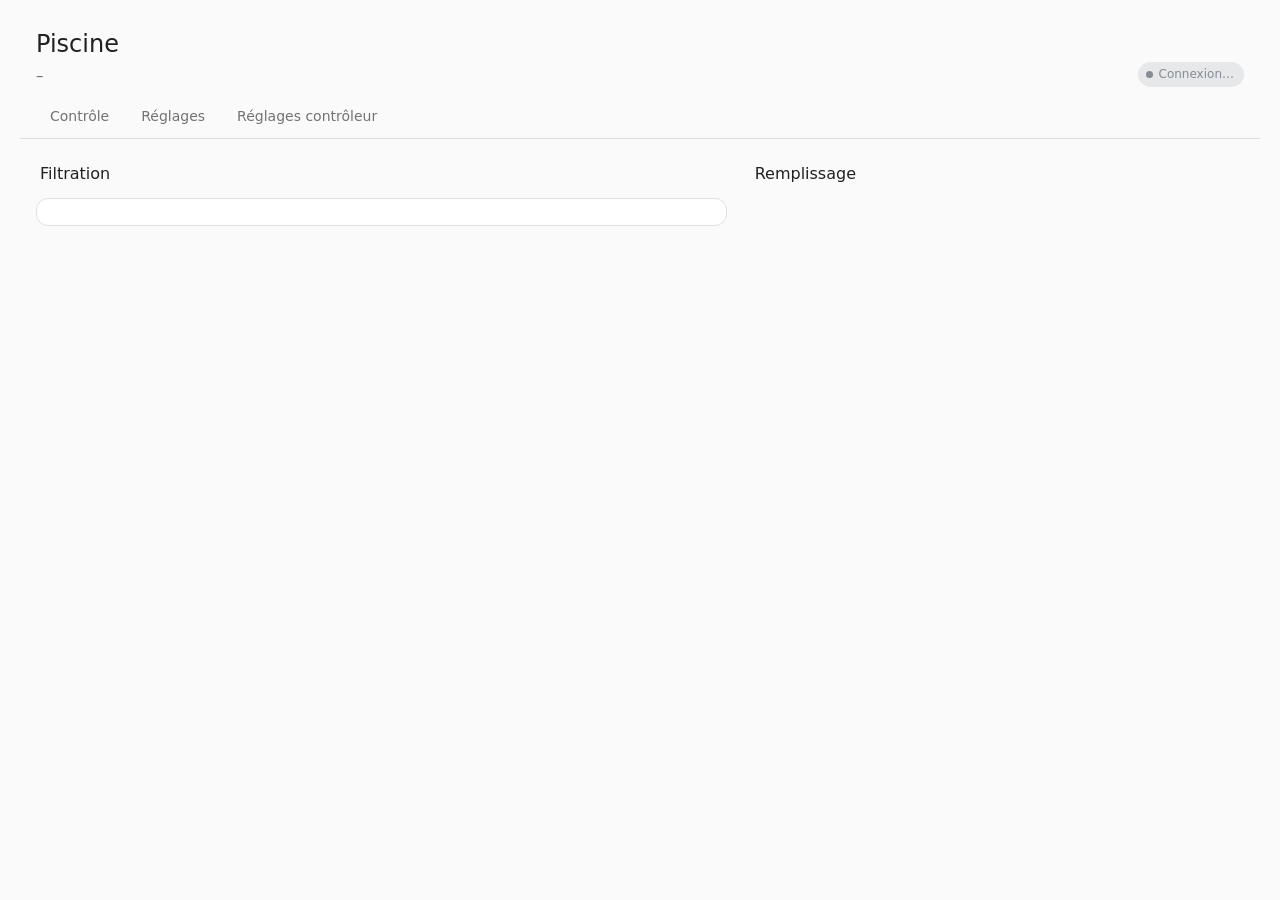
==== webui/index.html @ 33eef7d8 "Merge pull request #48 from davidterranova/feat/three-tabs" ====
<!doctype html>
<html lang="fr">
<head>
  <meta charset="utf-8">
  <meta name="viewport" content="width=device-width, initial-scale=1">
  <meta name="color-scheme" content="light dark">
  <link rel="icon" href="data:,">
  <title>Piscine</title>
  <link rel="stylesheet" href="app.css">
  <!-- The Home Assistant card (home-assistant/piscine-card.js, linked here), unchanged; app.js feeds it
       a hass object built from /events. -->
  <script src="piscine-card.js"></script>
  <script type="module" src="app.js"></script>
</head>
<body>
  <header class="top">
    <div class="title">
      <h1>Piscine</h1>
      <p id="subtitle" class="num">–</p>
    </div>
    <span class="chip" id="conn">Connexion…</span>
  </header>
  <nav class="tabs" role="tablist">
    <a role="tab" href="#controle" data-tab="controle" data-icon="pump">Contrôle</a>
    <a role="tab" href="#reglages" data-tab="reglages" data-icon="tune-vertical">Réglages</a>
    <a role="tab" href="#reglages-controleur" data-tab="reglages-controleur" data-icon="chip">Réglages contrôleur</a>
  </nav>

  <!-- Setup wizard (setup.js): the page while Setup State isn't `configured`, one step per missing item -->
  <div class="wizard" id="wizard" hidden>
    <header class="wz-top">
      <div><h1>Piscine</h1><p id="wzSub"></p></div>
      <span class="chip" id="wzChip"></span>
    </header>
    <ol class="wz-steps" id="wzSteps"></ol>
    <p class="wz-state" id="wzState"></p>
    <div class="card">
      <h2 id="wzTitle"></h2>
      <div class="body wz-body"><div id="wzBody" class="wz-body"></div><div id="wzWifi" class="wz-wifi" hidden></div></div>
    </div>
    <div class="wz-nav" id="wzNav"></div>
  </div>

  <main>
    <div class="alerts" id="alerts"></div>
    <div class="alerts" id="setupAlerts"></div>
    <!-- ============================================================ Contrôle -->
    <!-- Filtration (piscine-card's panel) and Remplissage, side by side from 1000px, Remplissage below on a phone -->
    <section id="tab-controle" class="cols control" role="tabpanel">
      <div class="stack">
        <h2 class="heading" data-icon="pump">Filtration</h2>
        <div class="card panel-host" id="cardHost"></div>
      </div>
      <div class="stack" id="waterStack">
        <h2 class="heading" data-icon="water">Remplissage</h2>
        <!-- piscine-card's water variant (app.js) on the controller's own record: today, 30 days, 12 months -->
        <div id="waterHost"></div>
      </div>
    </section>

    <!-- ============================================================ Réglages -->
    <section id="tab-reglages" class="cols settings" role="tabpanel" hidden>
      <!-- Read in this order: Plan du jour, Capteurs internes, Filtration et hors gel, 7 derniers jours. From 1000px,
           two independent columns (so a tall card on one side leaves no gap on the other), the first two on the left;
           below that the columns dissolve and o1..o4 keep the order. -->
      <div class="stack">
        <div class="card o1">
          <h2 data-icon="calendar-clock">Plan du jour</h2>
          <div class="body"><div class="rows" id="planRows"></div></div>
        </div>
        <div class="card o2">
          <h2 data-icon="chip">Capteurs internes</h2>
          <div class="body"><div class="rows" id="deviceRows"></div></div>
        </div>
      </div>

      <div class="stack">
        <!-- Filtration et hors gel: piscine-card's settings variant (app.js), the same rows as in Home Assistant's
             card (Réglages) -->
        <div id="settingsHost"></div>
        <div class="card o4">
          <h2 data-icon="calendar-check">7 derniers jours</h2>
          <div class="body"><div class="days" id="days"></div></div>
        </div>
      </div>
    </section>

    <!-- ============================================================ Réglages contrôleur -->
    <section id="tab-reglages-controleur" class="cols controller" role="tabpanel" hidden>
      <!-- Left column: Wi-Fi, then the pool's own settings (setup.js: Position, Sondes). On a wide screen
           it spans both rows of the right one (Firmware, then Accès, Home Assistant, Réinitialiser, Journal). -->
      <div class="stack col span-rows">
      <!-- Wi-Fi: from wifi-setup.yaml; app.js hides it on a firmware without those entities. -->
      <div class="stack" id="wifiStack">
      <h2 class="heading" data-icon="wifi">Wi-Fi</h2>
      <div class="card">
        <h2 data-icon="wifi">Connexion <span class="chip" id="wifiChip"></span></h2>
        <div class="body">
          <div class="wifi-hero" id="wifiHero"></div>
          <div class="rows" id="wifiRows"></div>
        </div>
      </div>

      <div class="card">
        <h2 data-icon="wifi-arrow-right">Rejoindre un réseau</h2>
        <div class="body">
          <div class="nets" id="nets"></div>
          <form class="join" id="joinForm" autocomplete="off">
            <label>Réseau <input id="joinSsid" maxlength="32" required autocomplete="off" spellcheck="false" autocapitalize="off"></label>
            <label>Mot de passe
              <span class="pw"><input id="joinPw" type="password" maxlength="64" autocomplete="new-password">
                <button type="button" class="btn" id="pwShow" title="Afficher" aria-label="Afficher le mot de passe" data-icon="eye"></button></span>
            </label>
            <p class="hint" id="joinHint"></p>
            <button class="btn fill" id="joinBtn">Se connecter</button>
          </form>
        </div>
      </div>
      </div>

      <!-- Position and Sondes (setup.js, device-settings.yaml): the wizard's steps 3 and 4, at hand -->
      <div class="stack" id="posStack" hidden>
        <h2 class="heading" data-icon="map-marker-outline">Position</h2>
        <div class="card">
          <h2 data-icon="white-balance-sunny">Soleil et heure locale</h2>
          <div class="body" id="posBody"></div>
        </div>
      </div>
      <div class="stack" id="probeStack" hidden>
        <h2 class="heading" data-icon="thermometer-lines">Sondes</h2>
        <div class="card">
          <h2 data-icon="thermometer">Rôle de chaque sonde</h2>
          <div class="body" id="probeBody"></div>
        </div>
      </div>
      </div>

      <!-- Firmware: the version it runs, ESPHome's, and its updates (the controller's own update entity, updates.yaml) -->
      <div class="stack">
        <h2 class="heading" data-icon="chip">Firmware</h2>
        <div class="card">
          <h2 data-icon="tag-outline">Version</h2>
          <div class="body"><div class="rows" id="fwRows"></div></div>
        </div>
      </div>

      <!-- Accès, Home Assistant, Réinitialiser (setup.js, device-settings.yaml), then the Journal: below Firmware -->
      <div class="stack col">
        <div class="stack" id="accStack" hidden>
          <h2 class="heading" data-icon="shield-key-outline">Accès</h2>
          <div class="card">
            <h2 data-icon="lock">Mots de passe</h2>
            <div class="body" id="accBody"></div>
          </div>
        </div>
        <div class="stack" id="haStack" hidden>
          <h2 class="heading" data-icon="home-assistant">Home Assistant</h2>
          <div class="card">
            <h2 data-icon="key-variant">Clé de chiffrement</h2>
            <div class="body" id="haBody"></div>
          </div>
        </div>
        <div class="stack" id="resetStack" hidden>
          <h2 class="heading" data-icon="restore">Réinitialiser</h2>
          <div class="card">
            <h2 data-icon="restart-alert">Réglages d'usine</h2>
            <div class="body" id="resetBody"></div>
          </div>
        </div>
        <!-- Journal: what the controller logs while this page is open (app.js), last: the right column is the shorter -->
        <div class="stack">
          <h2 class="heading" data-icon="console">Journal</h2>
          <div class="card">
            <h2>Messages du contrôleur <span class="chip" id="logCount">0 ligne</span></h2>
            <div class="logbar">
              <div class="seg" id="logSeg" role="radiogroup" aria-label="Niveau">
                <button role="radio" data-f="all" aria-checked="true">Tout</button>
                <button role="radio" data-f="warn" aria-checked="false">Avertissements</button>
                <button role="radio" data-f="error" aria-checked="false">Erreurs</button>
              </div>
              <span class="grow"></span>
              <button class="btn" id="logPause" title="Pause" aria-label="Pause" data-icon="pause"></button>
              <button class="btn" id="logClear" title="Vider" aria-label="Vider" data-icon="delete-outline"></button>
            </div>
            <div class="log" id="log" role="log" aria-live="off"></div>
          </div>
        </div>
      </div>
    </section>
  </main>
  <div class="toast" id="toast" role="status"></div>
</body>
</html>
---- webui/app.css ----
/*
 * Shell of the controller's page. Colours are Home Assistant's default theme (the variables HA cards,
 * piscine-card included, read) plus piscine-card's own palette, so the card and the shell around it
 * match in light and dark mode.
 */
:root {
  color-scheme: light dark;
  --primary-color: #03a9f4;
  --primary-background-color: #fafafa;
  --card-background-color: #fff;
  --primary-text-color: #212121;
  --secondary-text-color: #727272;
  --divider-color: rgba(0, 0, 0, .12);
  --ha-card-border-radius: 12px;
  --ha-card-border-color: #e0e0e0;
  /* piscine-card's palette (light) */
  --acc: #0e86c4; --acc-soft: rgba(14, 134, 196, .14); --on-acc: #fff;
  --amber: #c98500; --amber-soft: rgba(227, 154, 6, .17);
  --cool: #2a72cf; --cool-soft: rgba(42, 114, 207, .13);
  --danger: #cc3a2f; --danger-soft: rgba(204, 58, 47, .12);
  --ok: #2e7d32; --ok-soft: rgba(46, 125, 50, .13);
  --idle: #858c94; --idle-soft: rgba(133, 140, 148, .17);
  --raised: rgba(127, 135, 145, .12); --line: rgba(127, 135, 145, .28);
  --shadow: 0 1px 2px rgba(20, 24, 30, .08);
}
@media (prefers-color-scheme: dark) {
  :root {
    --primary-background-color: #111111;
    --card-background-color: #1c1c1c;
    --primary-text-color: #e1e1e1;
    --secondary-text-color: #9b9b9b;
    --divider-color: rgba(225, 225, 225, .12);
    --ha-card-border-color: rgba(225, 225, 225, .12);
    --acc: #3fb0ec; --acc-soft: rgba(63, 176, 236, .18); --on-acc: #06202e;
    --amber: #f0b03a; --amber-soft: rgba(240, 176, 58, .17);
    --cool: #5f9dee; --cool-soft: rgba(95, 157, 238, .17);
    --danger: #ff6b60; --danger-soft: rgba(255, 107, 96, .15);
    --ok: #66bb6a; --ok-soft: rgba(102, 187, 106, .15);
    --idle: #8f969e; --idle-soft: rgba(143, 150, 158, .17);
    --raised: rgba(255, 255, 255, .07); --line: rgba(255, 255, 255, .12);
    --shadow: 0 1px 2px rgba(0, 0, 0, .35);
  }
}

* { box-sizing: border-box; }
[hidden] { display: none !important; }
html { -webkit-text-size-adjust: 100%; }
body {
  margin: 0; min-height: 100vh;
  background: var(--primary-background-color); color: var(--primary-text-color);
  font: 14px/1.4 Roboto, system-ui, -apple-system, "Segoe UI", Helvetica, Arial, sans-serif;
}
button, input, select { font: inherit; color: inherit; }
button:focus-visible, a:focus-visible, input:focus-visible, select:focus-visible { outline: 2px solid var(--acc); outline-offset: 2px; }
svg { display: block; fill: currentColor; }
.num { font-variant-numeric: tabular-nums; }
.muted { color: var(--secondary-text-color); }

/* ---------- header + tabs */
.top { max-width: 1240px; margin: 0 auto; padding: 28px 16px 8px; display: flex; align-items: flex-end; gap: 12px; }
.top .title { flex: 1; min-width: 0; }
.top h1 { margin: 0; font-size: 24px; font-weight: 400; }
.top p { margin: 4px 0 0; color: var(--secondary-text-color); font-size: 15px; }
.chip { display: inline-flex; align-items: center; gap: 6px; font-size: 12px; font-weight: 500; padding: 4px 10px 4px 8px;
  border-radius: 14px; background: var(--idle-soft); color: var(--idle); white-space: nowrap; }
.chip::before { content: ""; width: 7px; height: 7px; border-radius: 50%; background: currentColor; }
.chip.ok { background: var(--ok-soft); color: var(--ok); }
.chip.bad { background: var(--danger-soft); color: var(--danger); }
.chip.warn { background: var(--amber-soft); color: var(--amber); }

.tabs { max-width: 1240px; margin: 0 auto; padding: 0 16px; display: flex; gap: 4px; border-bottom: 1px solid var(--divider-color); }
.tabs a { position: relative; display: flex; align-items: center; gap: 8px; padding: 12px 14px; color: var(--secondary-text-color);
  text-decoration: none; font-weight: 500; font-size: 14px; }
.tabs a svg { width: 20px; height: 20px; }
/* three tabs on a phone: the words alone, tighter, and a scroll rather than a cut if a font runs wider */
@media (max-width: 479px) { .tabs { overflow-x: auto; scrollbar-width: none; gap: 0; } .tabs a { padding: 12px 10px; } .tabs a svg { display: none; } }
.tabs a[aria-selected="true"] { color: var(--acc); }
.tabs a[aria-selected="true"]::after { content: ""; position: absolute; left: 8px; right: 8px; bottom: -1px; height: 2px; border-radius: 2px 2px 0 0; background: var(--acc); }

main { max-width: 1240px; margin: 0 auto; padding: 16px 16px 40px; }

/* ---------- layout */
.cols { display: grid; gap: 16px 24px; grid-template-columns: minmax(0, 1fr); align-items: start; }
@media (min-width: 1000px) {
  /* Contrôle: Filtration, then Remplissage on its right */
  .cols.control { grid-template-columns: minmax(0, 7fr) minmax(0, 5fr); }
  .cols.settings, .cols.controller { grid-template-columns: repeat(2, minmax(0, 1fr)); }
  .span-2 { grid-column: 1 / -1; }
  /* Réglages contrôleur: the right column's second stack starts under Firmware, whatever the left one's height */
  .cols.controller { grid-template-rows: auto 1fr; }
  .span-rows { grid-row: span 2; }
}
.stack { display: flex; flex-direction: column; gap: 8px; min-width: 0; }
.stack.col { gap: 16px; }
.cols.settings > .stack { gap: 16px; }
@media (max-width: 999px) {
  /* One column: the two stacks dissolve into the grid, which orders the cards for reading. */
  .cols.settings > .stack { display: contents; }
  .o1 { order: 1; } .o2 { order: 2; } .o3 { order: 3; } .o4 { order: 4; }
}
.heading { display: flex; align-items: center; gap: 8px; margin: 8px 4px 4px; font-size: 16px; font-weight: 400; }
.heading svg { width: 20px; height: 20px; }
.heading.sub { font-size: 14px; color: var(--secondary-text-color); margin-top: 12px; }
.heading .end { margin-left: auto; font-size: 12px; color: var(--secondary-text-color); font-weight: 400; }

/* ---------- ha-card look */
.card { background: var(--card-background-color); border: 1px solid var(--ha-card-border-color); border-radius: var(--ha-card-border-radius); min-width: 0; }
.card.pad { padding: 16px; }
.card > h2 { margin: 0; padding: 16px 16px 4px; font-size: 20px; font-weight: 400; display: flex; align-items: center; gap: 10px; }
.card > h2 .chip { margin-left: auto; }
.card .body { padding: 8px 16px 16px; }
.card .hint { margin: 0 0 8px; font-size: 12px; color: var(--secondary-text-color); }

/* ---------- entity rows (HA entities card) */
.rows { display: flex; flex-direction: column; }
.erow { display: flex; align-items: center; gap: 14px; min-height: 48px; padding: 4px 0; }
.erow .ic { width: 40px; height: 40px; flex: none; display: grid; place-items: center; color: var(--secondary-text-color); }
.erow .ic svg { width: 24px; height: 24px; }
.erow.problem .ic { color: var(--danger); }
/* names and descriptions wrap rather than being cut, as in piscine-card's settings variant */
.erow .name { flex: 1; min-width: 0; overflow-wrap: anywhere; }
.erow .name span { display: block; }
.erow .name small { display: block; font-size: 12px; line-height: 1.35; color: var(--secondary-text-color); margin-top: 1px; }
/* Firmware › Mise à jour: the controller's (or GitHub's) verdict, and its link */
.erow .name small.fw-up, .erow .name small a { color: var(--acc); }
.erow .name small.fw-ok { color: var(--ok); }
.erow .name small.fw-err { color: var(--danger); }
.erow .name small a { font-weight: 500; text-decoration: none; }
.erow .val { text-align: right; white-space: nowrap; }
.erow .val.bad { color: var(--danger); font-weight: 500; }
.erow .val.good { color: var(--secondary-text-color); }
.erow .ctl { display: flex; align-items: center; gap: 10px; flex: 0 1 260px; min-width: 150px; }
.erow .ctl input[type=range] { flex: 1; min-width: 0; accent-color: var(--acc); }
.erow .ctl .v { min-width: 64px; text-align: right; white-space: nowrap; }
.erow.dirty .ctl .v { color: var(--amber); font-weight: 500; }
/* a segmented control in a row (Firmware: Auto Update, Update Check Interval): each option at its own width */
.erow .ctl:has(.seg) { flex: 0 0 auto; min-width: 0; justify-content: flex-end; }
.erow .ctl .seg { grid-auto-columns: max-content; }
.sep { height: 1px; background: var(--divider-color); margin: 6px 0; }
.sect { margin: 12px 0 2px; font-size: 12px; font-weight: 500; letter-spacing: .06em; text-transform: uppercase; color: var(--secondary-text-color); }

.btn { height: 36px; padding: 0 16px; border-radius: 18px; border: 0; cursor: pointer; font-weight: 500; font-size: 14px;
  background: transparent; color: var(--acc); white-space: nowrap; }
.btn:hover { background: var(--acc-soft); }
.btn.fill { background: var(--acc); color: var(--on-acc); }
.btn.fill:hover { filter: brightness(1.08); }
.btn:disabled { opacity: .45; cursor: not-allowed; background: transparent; }
.btn.fill:disabled { background: var(--raised); color: var(--secondary-text-color); }
.btn.busy { opacity: .6; pointer-events: none; }

.banner { display: flex; gap: 10px; align-items: center; border-radius: 12px; padding: 10px 12px; font-size: 13px; font-weight: 500;
  background: var(--amber-soft); color: var(--amber); margin: 4px 0 8px; }
.banner svg { width: 20px; height: 20px; flex: none; }
.banner span { flex: 1; }

/* ---------- segmented control (same as the card's .seg) */
.seg { display: inline-grid; grid-auto-flow: column; grid-auto-columns: minmax(0, 1fr); gap: 4px; background: var(--raised); border-radius: 11px; padding: 3px; }
.seg button { height: 30px; border: 0; border-radius: 8px; background: transparent; color: var(--secondary-text-color); font-weight: 500; font-size: 13px; padding: 0 12px; cursor: pointer; white-space: nowrap; }
.seg button[aria-checked="true"] { background: var(--card-background-color); color: var(--primary-text-color); box-shadow: var(--shadow); }

/* ---------- last 7 days */
.days { display: flex; flex-direction: column; gap: 4px; }
.day { display: grid; grid-template-columns: 84px minmax(0, 1fr) 48px 84px; align-items: center; gap: 10px; min-height: 30px; font-size: 14px; }
.day.head { min-height: 0; font-size: 12px; color: var(--secondary-text-color); }
.day .w { text-align: right; white-space: nowrap; }
.day .lbl { color: var(--secondary-text-color); white-space: nowrap; }
.day.today .lbl { color: var(--primary-text-color); font-weight: 500; }
.day .bar { position: relative; height: 10px; border-radius: 5px; background: var(--raised); }
.day .bar i { position: absolute; left: 0; top: 0; bottom: 0; border-radius: 5px; background: var(--acc); }
.day.today .bar i { opacity: .55; }
.day.short .bar i { background: var(--amber); }
.day .bar b { position: absolute; top: -4px; bottom: -4px; width: 2px; margin-left: -1px; border-radius: 1px; background: var(--primary-text-color); }
.day .v { text-align: right; }
.day.missing .v, .day.missing .lbl { color: var(--secondary-text-color); font-style: italic; }
.days .foot { margin: 8px 0 0; font-size: 12px; color: var(--secondary-text-color); }

/* ---------- alerts above the tabs' content */
.alerts:empty { display: none; }
.alerts { display: flex; flex-direction: column; gap: 8px; margin-bottom: 16px; }
.alerts .banner { margin: 0; flex-wrap: wrap; }
.alerts .banner span { min-width: 220px; }
.alerts .banner .btn { margin-left: auto; }
.alerts .banner.info { background: var(--cool-soft); color: var(--cool); }

/* ---------- Wi-Fi */
.wifi-hero { display: flex; align-items: center; gap: 14px; padding: 4px 0 8px; }
.wifi-hero .ic { width: 48px; height: 48px; flex: none; display: grid; place-items: center; border-radius: 50%; background: var(--acc-soft); color: var(--acc); }
.wifi-hero .ic svg { width: 28px; height: 28px; }
.wifi-hero.hotspot .ic { background: var(--amber-soft); color: var(--amber); }
.wifi-hero.connecting .ic { background: var(--idle-soft); color: var(--idle); }
.wifi-hero b { display: block; font-size: 16px; font-weight: 500; }
.wifi-hero small { display: block; color: var(--secondary-text-color); font-size: 13px; }
.nets { display: flex; flex-direction: column; }
.net { display: flex; align-items: center; gap: 14px; min-height: 44px; padding: 2px 8px 2px 0; border: 0; border-radius: 10px; background: none;
  text-align: left; cursor: pointer; }
.net:hover { background: var(--raised); }
.net .ic { width: 40px; flex: none; display: grid; place-items: center; color: var(--secondary-text-color); }
.net .ic svg { width: 22px; height: 22px; }
.net .ssid { flex: 1; min-width: 0; overflow: hidden; text-overflow: ellipsis; white-space: nowrap; }
.net .tag { font-size: 12px; color: var(--ok); font-weight: 500; }
.net .dbm { font-size: 12px; color: var(--secondary-text-color); }
.net[aria-current="true"] .ssid { font-weight: 500; }
.join { display: grid; gap: 10px; margin-top: 10px; padding-left: 54px; }
.join label { display: grid; gap: 4px; font-size: 12px; color: var(--secondary-text-color); }
.join input, .form input, .form select { height: 40px; padding: 0 12px; border: 1px solid var(--line); border-radius: 10px; background: var(--card-background-color);
  color: var(--primary-text-color); font-size: 14px; min-width: 0; }
.join .pw { display: flex; gap: 6px; }
.join .pw input { flex: 1; }
.join .hint { margin: 0; }
.join .btn.fill { justify-self: start; }

/* ---------- setup (setup.js): forms, probes, the Contrôleur sections, the wizard */
.mono { font-family: ui-monospace, SFMono-Regular, Menlo, Consolas, monospace; }
.bad { color: var(--danger); }
.form { display: grid; gap: 10px; }
.form label { display: grid; gap: 4px; font-size: 12px; color: var(--secondary-text-color); }
.form input, .form select { width: 100%; }
.form input.mono { font-size: 13px; }
.form .two { display: grid; grid-template-columns: repeat(2, minmax(0, 1fr)); gap: 10px; }
.form .pw { display: flex; gap: 6px; }
.form .pw input { flex: 1; }
.card .form .hint, .wz-body .hint, .inl .hint { margin: 0; }
.hint.okl { color: var(--ok); }
.hint.warnl { color: var(--amber); }
.rowbtns { display: flex; flex-wrap: wrap; gap: 8px; align-items: center; }
.btn.line { border: 1px solid var(--line); display: inline-flex; align-items: center; gap: 6px; }
.btn.line svg { width: 18px; height: 18px; }
.btn.danger { color: var(--danger); }
.btn.danger:hover { background: var(--danger-soft); }
.btn.fill.danger { background: var(--danger); color: #fff; }
.linkbtn { border: 0; background: none; padding: 4px 0; color: var(--acc); font-weight: 500; font-size: 13px; cursor: pointer; justify-self: start; text-align: left; }
.linkbtn:disabled { opacity: .45; cursor: not-allowed; }
.stag { display: inline-block; margin-left: 8px; font-size: 11px; font-weight: 500; padding: 1px 8px; border-radius: 10px;
  background: var(--ok-soft); color: var(--ok); vertical-align: 1px; white-space: nowrap; }
.stag.bad { background: var(--danger-soft); color: var(--danger); }
.erow .name .stag { display: inline-block; }
.erow + .hint { margin-top: 8px; }
.erow .val.warn { color: var(--amber); font-weight: 500; }
.erow > .btn.line { flex: none; }
.inl { background: var(--raised); border-radius: 12px; padding: 12px; margin: 4px 0 10px; display: grid; gap: 10px; }
.inl .form input, .inl .form select { background: var(--card-background-color); }
.keyslot { display: grid; gap: 10px; }
.posnote { font-size: 12px; color: var(--secondary-text-color); margin: 10px 0 0; }
.dangerbox { background: var(--danger-soft); border-radius: 12px; padding: 12px; display: grid; gap: 8px; font-size: 13px; margin: 4px 0 6px; }
.dangerbox b { color: var(--danger); font-weight: 500; font-size: 14px; }
.dangerbox p { margin: 0; }
.dangerbox ul { margin: 0; padding-left: 18px; }
.dangerbox .rowbtns { justify-content: flex-end; }
.probes { display: flex; flex-direction: column; }
.probe { display: grid; grid-template-columns: 32px minmax(0, 1fr) auto; align-items: center; gap: 6px 10px; min-height: 56px; padding: 4px 0;
  border-bottom: 1px solid var(--divider-color); }
.probe:last-child { border-bottom: 0; }
.probe .ic { display: grid; place-items: center; color: var(--secondary-text-color); }
.probe .ic svg { width: 22px; height: 22px; }
.probe .t { font-size: 16px; font-weight: 500; }
.probe small { display: block; font-size: 11px; color: var(--secondary-text-color); overflow-wrap: anywhere; }
.probe .trend { color: var(--amber); font-weight: 500; font-size: 12px; margin-left: 6px; }
.probe select { height: 38px; border: 1px solid var(--line); border-radius: 10px; background: var(--card-background-color); color: var(--primary-text-color);
  font-size: 14px; padding: 0 6px; max-width: 150px; }
.probe.has select { border-color: var(--acc); color: var(--acc); font-weight: 500; }
.probes + .hint { margin-top: 8px; }
.scan { display: flex; align-items: center; gap: 10px; color: var(--secondary-text-color); font-size: 13px; min-height: 56px; }
.scan .ic svg { width: 22px; height: 22px; }
.prog { height: 6px; border-radius: 3px; background: var(--line); overflow: hidden; }
.prog i { display: block; height: 100%; background: var(--acc); border-radius: 3px; }
.prog.ind i { width: 35%; animation: indet 1.1s ease-in-out infinite; }
@keyframes indet { 0% { transform: translateX(-100%); } 100% { transform: translateX(290%); } }

/* the wizard: in place of the page (header, tabs and main hidden) while Setup State isn't `configured` */
body.setup > .top, body.setup > .tabs, body.setup > main { display: none; }
.wizard { max-width: 600px; margin: 0 auto; padding: 28px 16px 40px; display: flex; flex-direction: column; gap: 14px; }
.wz-top { display: flex; align-items: flex-end; gap: 12px; }
.wz-top > div { flex: 1; min-width: 0; }
.wz-top h1 { margin: 0; font-size: 24px; font-weight: 400; }
.wz-top p { margin: 4px 0 0; color: var(--secondary-text-color); font-size: 14px; }
.wz-steps { list-style: none; margin: 0; padding: 0; display: grid; grid-template-columns: repeat(5, minmax(0, 1fr)); gap: 4px; }
.wz-steps li { display: flex; flex-direction: column; align-items: center; gap: 4px; font-size: 11px; line-height: 1.2; color: var(--secondary-text-color);
  text-align: center; position: relative; }
.wz-steps li::before { content: ""; position: absolute; top: 13px; left: -50%; right: 50%; height: 2px; background: var(--line); }
.wz-steps li:first-child::before { display: none; }
.wz-steps li.done::before, .wz-steps li.cur::before { background: var(--acc); }
/* the soft tints are translucent: laid on the page's own colour, so the line behind doesn't show through */
.wz-steps .n { position: relative; width: 28px; height: 28px; border-radius: 50%; display: grid; place-items: center;
  background: linear-gradient(var(--raised), var(--raised)) var(--primary-background-color);
  font-weight: 500; font-size: 13px; color: var(--secondary-text-color); border: 0; padding: 0; cursor: default; }
.wz-steps li.cur .n { background: var(--acc); color: var(--on-acc); }
.wz-steps li.cur { color: var(--primary-text-color); font-weight: 500; }
.wz-steps li.done .n { background: linear-gradient(var(--acc-soft), var(--acc-soft)) var(--primary-background-color); color: var(--acc); cursor: pointer; }
.wz-steps .n svg { width: 16px; height: 16px; }
.wz-state { margin: -4px 0 0; font-size: 12px; color: var(--secondary-text-color); text-align: center; overflow-wrap: anywhere; }
.wz-state .mono { color: var(--primary-text-color); }
.wizard .card > h2 { font-size: 19px; }
.wz-body { display: grid; gap: 12px; }
.wz-intro { margin: 0; font-size: 14px; }
.wz-hero { display: flex; align-items: center; gap: 14px; }
.wz-hero .ic { width: 48px; height: 48px; flex: none; display: grid; place-items: center; border-radius: 50%; background: var(--acc-soft); color: var(--acc); }
.wz-hero .ic svg { width: 28px; height: 28px; }
.wz-hero.idle .ic { background: var(--idle-soft); color: var(--idle); }
.wz-hero.ok .ic { background: var(--ok-soft); color: var(--ok); }
.wz-hero b { display: block; font-size: 16px; font-weight: 500; }
.wz-hero small { display: block; color: var(--secondary-text-color); font-size: 13px; }
.wz-wait { display: grid; gap: 8px; }
.wz-body ol.do { margin: 0; padding-left: 20px; display: grid; gap: 4px; font-size: 14px; }
.card ol.do { margin: 4px 0; padding-left: 20px; display: grid; gap: 4px; }
.wz-wifi { display: grid; gap: 4px; }
.wz-wifi .join { padding-left: 0; }
.wz-nav { display: flex; flex-wrap: wrap; justify-content: space-between; align-items: center; gap: 8px; }
.wz-nav .sp { flex: 1; }
.wz-nav .later { flex: 1 1 100%; justify-self: center; text-align: center; color: var(--secondary-text-color); font-weight: 400; }

/* ---------- logs */
.logbar { display: flex; align-items: center; gap: 8px; flex-wrap: wrap; padding: 0 16px 8px; }
.logbar .grow { flex: 1; }
.log { margin: 0 16px 16px; height: 320px; overflow: auto; border-radius: 8px; background: var(--raised); padding: 8px 10px;
  font: 12px/1.5 ui-monospace, SFMono-Regular, Menlo, Consolas, monospace; }
.log div { white-space: pre-wrap; word-break: break-word; }
.log .t { color: var(--secondary-text-color); margin-right: 8px; }
.log .tag { color: var(--secondary-text-color); }
.log .error { color: var(--danger); }
.log .warn { color: var(--amber); }
.log .info { color: var(--ok); }
.log .config { color: var(--cool); }
.log .debug, .log .verbose { color: var(--secondary-text-color); }
.log .none { color: var(--secondary-text-color); font-style: italic; }

/* ---------- piscine-card host */
.panel-host { padding: 14px 16px 12px; }

.toast { position: fixed; left: 50%; bottom: 22px; transform: translate(-50%, 20px); opacity: 0; pointer-events: none; z-index: 10;
  background: #1f2328; color: #f3f4f6; border-radius: 12px; padding: 11px 15px; font-size: 13px; font-weight: 500;
  max-width: calc(100vw - 32px); transition: opacity .2s, transform .2s; box-shadow: 0 6px 20px rgba(0, 0, 0, .25); }
.toast.show { opacity: 1; transform: translate(-50%, 0); }
.toast.err { background: var(--danger); color: #fff; }
@media (prefers-color-scheme: dark) { .toast { background: #e7e9ec; color: #141619; } }

@media (max-width: 520px) {
  .top { padding-top: 18px; }
  .erow { flex-wrap: wrap; }
  .erow .ctl, .erow .ctl:has(.seg) { flex: 1 1 100%; margin-left: 54px; justify-content: flex-start; }
  .join { padding-left: 0; }
}
@media (prefers-reduced-motion: reduce) { * { transition-duration: .01ms !important; } }
.btn svg { width: 20px; height: 20px; }
.btn:has(svg):not(:has(span)) { padding: 0 8px; }
.card > h2 svg { width: 24px; height: 24px; flex: none; color: var(--secondary-text-color); }
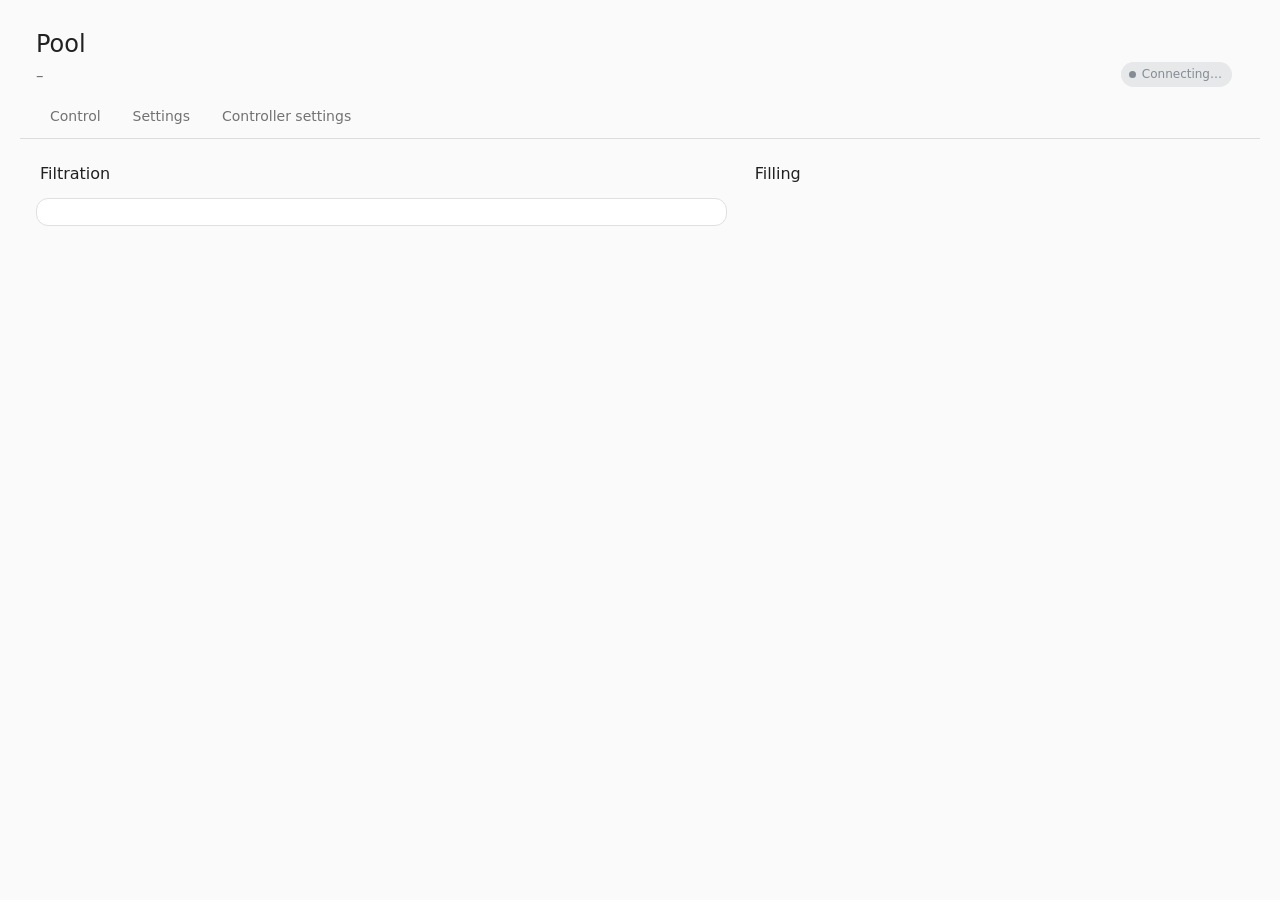
==== commit 5d46dd35: "feat(i18n): the controller's page and wizard in English, French and Spanish Every text through t() (" ====
--- a/webui/index.html
+++ b/webui/index.html
@@ -1,36 +1,56 @@
 <!doctype html>
-<html lang="fr">
+<html lang="en">
 <head>
   <meta charset="utf-8">
   <meta name="viewport" content="width=device-width, initial-scale=1">
   <meta name="color-scheme" content="light dark">
   <link rel="icon" href="data:,">
-  <title>Piscine</title>
+  <title data-i18n="page.title">Pool</title>
   <link rel="stylesheet" href="app.css">
   <!-- The Home Assistant card (home-assistant/piscine-card.js, linked here), unchanged; app.js feeds it
-       a hass object built from /events. -->
-  <script src="piscine-card.js"></script>
+       a hass object built from /events. A module, as the card imports its texts; it runs before app.js. -->
+  <script type="module" src="piscine-card.js"></script>
   <script type="module" src="app.js"></script>
 </head>
 <body>
   <header class="top">
     <div class="title">
-      <h1>Piscine</h1>
+      <h1 data-i18n="page.title">Pool</h1>
       <p id="subtitle" class="num">–</p>
     </div>
-    <span class="chip" id="conn">Connexion…</span>
+    <span class="chip" id="conn" data-i18n="page.conn.connecting">Connecting…</span>
+    <span data-langs></span>
   </header>
   <nav class="tabs" role="tablist">
-    <a role="tab" href="#controle" data-tab="controle" data-icon="pump">Contrôle</a>
-    <a role="tab" href="#reglages" data-tab="reglages" data-icon="tune-vertical">Réglages</a>
-    <a role="tab" href="#reglages-controleur" data-tab="reglages-controleur" data-icon="chip">Réglages contrôleur</a>
+    <a role="tab" href="#controle" data-tab="controle" data-icon="pump"><span data-i18n="card.tab.pump">Control</span></a>
+    <a role="tab" href="#reglages" data-tab="reglages" data-icon="tune-vertical"><span data-i18n="card.tab.settings">Settings</span></a>
+    <a role="tab" href="#reglages-controleur" data-tab="reglages-controleur" data-icon="chip"><span data-i18n="card.tab.controller">Controller settings</span></a>
   </nav>
+
+  <!-- Login screen (login.js): the page, the wizard included, while the controller asks for its Page Password -->
+  <div class="login" id="login" hidden>
+    <header class="wz-top"><div><h1 data-i18n="page.title">Pool</h1><p data-i18n="login.sub">Pool controller</p></div><span data-langs></span></header>
+    <div class="card">
+      <h2 data-icon="lock"><span data-i18n="login.title">Log in</span></h2>
+      <div class="body">
+        <form class="form" id="loginForm">
+          <label><span data-i18n="login.password">This page's password</span>
+            <span class="pw"><input id="loginPw" name="password" type="password" maxlength="64" autocomplete="current-password" required>
+              <button type="button" class="btn" id="loginEye" data-i18n-title="page.pw.show" data-i18n-aria-label="page.pw.show_aria" data-icon="eye"></button></span></label>
+          <p class="hint badl" id="loginMsg" role="alert" hidden></p>
+          <div class="rowbtns"><button class="btn fill" id="loginBtn" data-i18n="login.button">Log in</button></div>
+          <p class="hint" data-i18n="login.hint">The one chosen at setup. This browser then stays logged in; after 6 h without use, the page asks again.</p>
+        </form>
+      </div>
+    </div>
+  </div>
 
   <!-- Setup wizard (setup.js): the page while Setup State isn't `configured`, one step per missing item -->
   <div class="wizard" id="wizard" hidden>
     <header class="wz-top">
-      <div><h1>Piscine</h1><p id="wzSub"></p></div>
+      <div><h1 data-i18n="page.title">Pool</h1><p id="wzSub"></p></div>
       <span class="chip" id="wzChip"></span>
+      <span data-langs></span>
     </header>
     <ol class="wz-steps" id="wzSteps"></ol>
     <p class="wz-state" id="wzState"></p>
@@ -48,11 +68,11 @@
     <!-- Filtration (piscine-card's panel) and Remplissage, side by side from 1000px, Remplissage below on a phone -->
     <section id="tab-controle" class="cols control" role="tabpanel">
       <div class="stack">
-        <h2 class="heading" data-icon="pump">Filtration</h2>
+        <h2 class="heading" data-icon="pump"><span data-i18n="card.sec.filtration">Filtration</span></h2>
         <div class="card panel-host" id="cardHost"></div>
       </div>
       <div class="stack" id="waterStack">
-        <h2 class="heading" data-icon="water">Remplissage</h2>
+        <h2 class="heading" data-icon="water"><span data-i18n="page.fill.heading">Filling</span></h2>
         <!-- piscine-card's water variant (app.js) on the controller's own record: today, 30 days, 12 months -->
         <div id="waterHost"></div>
       </div>
@@ -65,11 +85,11 @@
            below that the columns dissolve and o1..o4 keep the order. -->
       <div class="stack">
         <div class="card o1">
-          <h2 data-icon="calendar-clock">Plan du jour</h2>
+          <h2 data-icon="calendar-clock"><span data-i18n="card.sec.plan">Today's plan</span></h2>
           <div class="body"><div class="rows" id="planRows"></div></div>
         </div>
         <div class="card o2">
-          <h2 data-icon="chip">Capteurs internes</h2>
+          <h2 data-icon="chip"><span data-i18n="page.device.title">Internal sensors</span></h2>
           <div class="body"><div class="rows" id="deviceRows"></div></div>
         </div>
       </div>
@@ -79,7 +99,7 @@
              card (Réglages) -->
         <div id="settingsHost"></div>
         <div class="card o4">
-          <h2 data-icon="calendar-check">7 derniers jours</h2>
+          <h2 data-icon="calendar-check"><span data-i18n="card.sec.days">Last 7 days</span></h2>
           <div class="body"><div class="days" id="days"></div></div>
         </div>
       </div>
@@ -87,14 +107,14 @@
 
     <!-- ============================================================ Réglages contrôleur -->
     <section id="tab-reglages-controleur" class="cols controller" role="tabpanel" hidden>
-      <!-- Left column: Wi-Fi, then the pool's own settings (setup.js: Position, Sondes). On a wide screen
+      <!-- Left column: Wi-Fi, then the pool's own settings (setup.js: Position, Sondes, Compteur d'eau). On a wide screen
            it spans both rows of the right one (Firmware, then Accès, Home Assistant, Réinitialiser, Journal). -->
       <div class="stack col span-rows">
       <!-- Wi-Fi: from wifi-setup.yaml; app.js hides it on a firmware without those entities. -->
       <div class="stack" id="wifiStack">
       <h2 class="heading" data-icon="wifi">Wi-Fi</h2>
       <div class="card">
-        <h2 data-icon="wifi">Connexion <span class="chip" id="wifiChip"></span></h2>
+        <h2 data-icon="wifi"><span data-i18n="page.wifi.connection">Connection</span> <span class="chip" id="wifiChip"></span></h2>
         <div class="body">
           <div class="wifi-hero" id="wifiHero"></div>
           <div class="rows" id="wifiRows"></div>
@@ -102,17 +122,17 @@
       </div>
 
       <div class="card">
-        <h2 data-icon="wifi-arrow-right">Rejoindre un réseau</h2>
+        <h2 data-icon="wifi-arrow-right"><span data-i18n="page.wifi.join_title">Join a network</span></h2>
         <div class="body">
           <div class="nets" id="nets"></div>
           <form class="join" id="joinForm" autocomplete="off">
-            <label>Réseau <input id="joinSsid" maxlength="32" required autocomplete="off" spellcheck="false" autocapitalize="off"></label>
-            <label>Mot de passe
+            <label><span data-i18n="page.wifi.network">Network</span> <input id="joinSsid" maxlength="32" required autocomplete="off" spellcheck="false" autocapitalize="off"></label>
+            <label><span data-i18n="page.pw.label">Password</span>
               <span class="pw"><input id="joinPw" type="password" maxlength="64" autocomplete="new-password">
-                <button type="button" class="btn" id="pwShow" title="Afficher" aria-label="Afficher le mot de passe" data-icon="eye"></button></span>
+                <button type="button" class="btn" id="pwShow" data-i18n-title="page.pw.show" data-i18n-aria-label="page.pw.show_aria" data-icon="eye"></button></span>
             </label>
             <p class="hint" id="joinHint"></p>
-            <button class="btn fill" id="joinBtn">Se connecter</button>
+            <button class="btn fill" id="joinBtn" data-i18n="page.wifi.join">Connect</button>
           </form>
         </div>
       </div>
@@ -120,26 +140,34 @@
 
       <!-- Position and Sondes (setup.js, device-settings.yaml): the wizard's steps 3 and 4, at hand -->
       <div class="stack" id="posStack" hidden>
-        <h2 class="heading" data-icon="map-marker-outline">Position</h2>
-        <div class="card">
-          <h2 data-icon="white-balance-sunny">Soleil et heure locale</h2>
+        <h2 class="heading" data-icon="map-marker-outline"><span data-i18n="card.sec.position">Position</span></h2>
+        <div class="card">
+          <h2 data-icon="white-balance-sunny"><span data-i18n="page.pos.title">Sun and local time</span></h2>
           <div class="body" id="posBody"></div>
         </div>
       </div>
       <div class="stack" id="probeStack" hidden>
-        <h2 class="heading" data-icon="thermometer-lines">Sondes</h2>
-        <div class="card">
-          <h2 data-icon="thermometer">Rôle de chaque sonde</h2>
+        <h2 class="heading" data-icon="thermometer-lines"><span data-i18n="card.sec.probes">Probes</span></h2>
+        <div class="card">
+          <h2 data-icon="thermometer"><span data-i18n="page.probes.title">Each probe's role</span></h2>
           <div class="body" id="probeBody"></div>
         </div>
       </div>
+      <!-- Compteur d'eau (setup.js, fill-meter.yaml): the meter on the fill line, its test and its alarm -->
+      <div class="stack" id="fillStack" hidden>
+        <h2 class="heading" data-icon="water"><span data-i18n="setup.fill.heading">Water meter</span></h2>
+        <div class="card">
+          <h2 data-icon="water-check"><span data-i18n="page.fill.heading">Filling</span></h2>
+          <div class="body"><div id="fillBody"></div><div id="fillAlarm"></div></div>
+        </div>
+      </div>
       </div>
 
       <!-- Firmware: the version it runs, ESPHome's, and its updates (the controller's own update entity, updates.yaml) -->
       <div class="stack">
-        <h2 class="heading" data-icon="chip">Firmware</h2>
-        <div class="card">
-          <h2 data-icon="tag-outline">Version</h2>
+        <h2 class="heading" data-icon="chip"><span data-i18n="card.sec.firmware">Firmware</span></h2>
+        <div class="card">
+          <h2 data-icon="tag-outline"><span data-i18n="page.fw.version">Version</span></h2>
           <div class="body"><div class="rows" id="fwRows"></div></div>
         </div>
       </div>
@@ -147,40 +175,40 @@
       <!-- Accès, Home Assistant, Réinitialiser (setup.js, device-settings.yaml), then the Journal: below Firmware -->
       <div class="stack col">
         <div class="stack" id="accStack" hidden>
-          <h2 class="heading" data-icon="shield-key-outline">Accès</h2>
-          <div class="card">
-            <h2 data-icon="lock">Mots de passe</h2>
+          <h2 class="heading" data-icon="shield-key-outline"><span data-i18n="setup.acc.heading">Access</span></h2>
+          <div class="card">
+            <h2 data-icon="lock"><span data-i18n="setup.acc.title">Passwords</span></h2>
             <div class="body" id="accBody"></div>
           </div>
         </div>
         <div class="stack" id="haStack" hidden>
           <h2 class="heading" data-icon="home-assistant">Home Assistant</h2>
           <div class="card">
-            <h2 data-icon="key-variant">Clé de chiffrement</h2>
+            <h2 data-icon="key-variant"><span data-i18n="setup.ha.title">Encryption key</span></h2>
             <div class="body" id="haBody"></div>
           </div>
         </div>
         <div class="stack" id="resetStack" hidden>
-          <h2 class="heading" data-icon="restore">Réinitialiser</h2>
-          <div class="card">
-            <h2 data-icon="restart-alert">Réglages d'usine</h2>
+          <h2 class="heading" data-icon="restore"><span data-i18n="setup.reset.heading">Reset</span></h2>
+          <div class="card">
+            <h2 data-icon="restart-alert"><span data-i18n="setup.reset.title">Factory settings</span></h2>
             <div class="body" id="resetBody"></div>
           </div>
         </div>
         <!-- Journal: what the controller logs while this page is open (app.js), last: the right column is the shorter -->
         <div class="stack">
-          <h2 class="heading" data-icon="console">Journal</h2>
-          <div class="card">
-            <h2>Messages du contrôleur <span class="chip" id="logCount">0 ligne</span></h2>
+          <h2 class="heading" data-icon="console"><span data-i18n="page.log.heading">Log</span></h2>
+          <div class="card">
+            <h2><span data-i18n="page.log.title">Controller messages</span> <span class="chip" id="logCount"></span></h2>
             <div class="logbar">
-              <div class="seg" id="logSeg" role="radiogroup" aria-label="Niveau">
-                <button role="radio" data-f="all" aria-checked="true">Tout</button>
-                <button role="radio" data-f="warn" aria-checked="false">Avertissements</button>
-                <button role="radio" data-f="error" aria-checked="false">Erreurs</button>
+              <div class="seg" id="logSeg" role="radiogroup" data-i18n-aria-label="page.log.level">
+                <button role="radio" data-f="all" aria-checked="true" data-i18n="page.log.all">All</button>
+                <button role="radio" data-f="warn" aria-checked="false" data-i18n="page.log.warn">Warnings</button>
+                <button role="radio" data-f="error" aria-checked="false" data-i18n="page.log.error">Errors</button>
               </div>
               <span class="grow"></span>
-              <button class="btn" id="logPause" title="Pause" aria-label="Pause" data-icon="pause"></button>
-              <button class="btn" id="logClear" title="Vider" aria-label="Vider" data-icon="delete-outline"></button>
+              <button class="btn" id="logPause" data-i18n-title="page.log.pause" data-i18n-aria-label="page.log.pause" data-icon="pause"></button>
+              <button class="btn" id="logClear" data-i18n-title="page.log.clear" data-i18n-aria-label="page.log.clear" data-icon="delete-outline"></button>
             </div>
             <div class="log" id="log" role="log" aria-live="off"></div>
           </div>
--- a/webui/app.css
+++ b/webui/app.css
@@ -58,6 +58,15 @@
 
 /* ---------- header + tabs */
 .top { max-width: 1240px; margin: 0 auto; padding: 28px 16px 8px; display: flex; align-items: flex-end; gap: 12px; }
+/* The EN | FR | ES switch (page-i18n.js): a small pill in the header's top-right corner, above the chip, so the
+   title, its line and the chip keep their place on a phone. */
+.top, .wz-top { position: relative; }
+.langs { position: absolute; top: 4px; right: 16px; display: inline-flex; gap: 2px; padding: 2px; border-radius: 9px; background: var(--raised); }
+.wz-top .langs { top: -4px; right: 0; }
+.langs button { height: 22px; min-width: 30px; padding: 0 6px; border: 0; border-radius: 7px; background: transparent; cursor: pointer;
+  font: inherit; font-size: 11px; font-weight: 500; letter-spacing: .04em; color: var(--secondary-text-color); }
+.langs button[aria-pressed="true"] { background: var(--card-background-color); color: var(--primary-text-color); box-shadow: var(--shadow); }
+.langs button:focus-visible { outline: 2px solid var(--primary-color); outline-offset: 1px; }
 .top .title { flex: 1; min-width: 0; }
 .top h1 { margin: 0; font-size: 24px; font-weight: 400; }
 .top p { margin: 4px 0 0; color: var(--secondary-text-color); font-size: 15px; }
@@ -84,6 +93,8 @@
 @media (min-width: 1000px) {
   /* Contrôle: Filtration, then Remplissage on its right */
   .cols.control { grid-template-columns: minmax(0, 7fr) minmax(0, 5fr); }
+  /* the fill meter off: Filtration alone */
+  .cols.control:has(> #waterStack[hidden]) { grid-template-columns: minmax(0, 1fr); }
   .cols.settings, .cols.controller { grid-template-columns: repeat(2, minmax(0, 1fr)); }
   .span-2 { grid-column: 1 / -1; }
   /* Réglages contrôleur: the right column's second stack starts under Firmware, whatever the left one's height */
@@ -233,6 +244,14 @@
 .stag { display: inline-block; margin-left: 8px; font-size: 11px; font-weight: 500; padding: 1px 8px; border-radius: 10px;
   background: var(--ok-soft); color: var(--ok); vertical-align: 1px; white-space: nowrap; }
 .stag.bad { background: var(--danger-soft); color: var(--danger); }
+.stag.warn { background: var(--amber-soft); color: var(--amber); }
+.stag.idle { background: var(--idle-soft); color: var(--idle); }
+/* a small number box in a row (Compteur d'eau › Alarme après) */
+.erow .ctl.num-in { flex: 0 0 auto; min-width: 0; gap: 6px; color: var(--secondary-text-color); }
+.erow .ctl.num-in input { width: 72px; height: 34px; padding: 0 8px; border: 1px solid var(--line); border-radius: 8px; text-align: right;
+  background: var(--card-background-color); color: var(--primary-text-color); font: inherit; }
+.wz-sub { margin: 18px 0 4px; font-size: 15px; font-weight: 500; }
+.wz-sub small { font-size: 12px; font-weight: 400; color: var(--secondary-text-color); margin-left: 6px; }
 .erow .name .stag { display: inline-block; }
 .erow + .hint { margin-top: 8px; }
 .erow .val.warn { color: var(--amber); font-weight: 500; }
@@ -308,6 +327,11 @@
 .wz-nav .sp { flex: 1; }
 .wz-nav .later { flex: 1 1 100%; justify-self: center; text-align: center; color: var(--secondary-text-color); font-weight: 400; }
 
+/* the login screen (login.js): in place of the page and the wizard while the controller asks for its password */
+body.locked > .top, body.locked > .tabs, body.locked > main, body.locked > .wizard { display: none; }
+.login { max-width: 440px; margin: 0 auto; padding: 28px 16px 40px; display: flex; flex-direction: column; gap: 14px; }
+.hint.badl { color: var(--danger); }
+
 /* ---------- logs */
 .logbar { display: flex; align-items: center; gap: 8px; flex-wrap: wrap; padding: 0 16px 8px; }
 .logbar .grow { flex: 1; }
